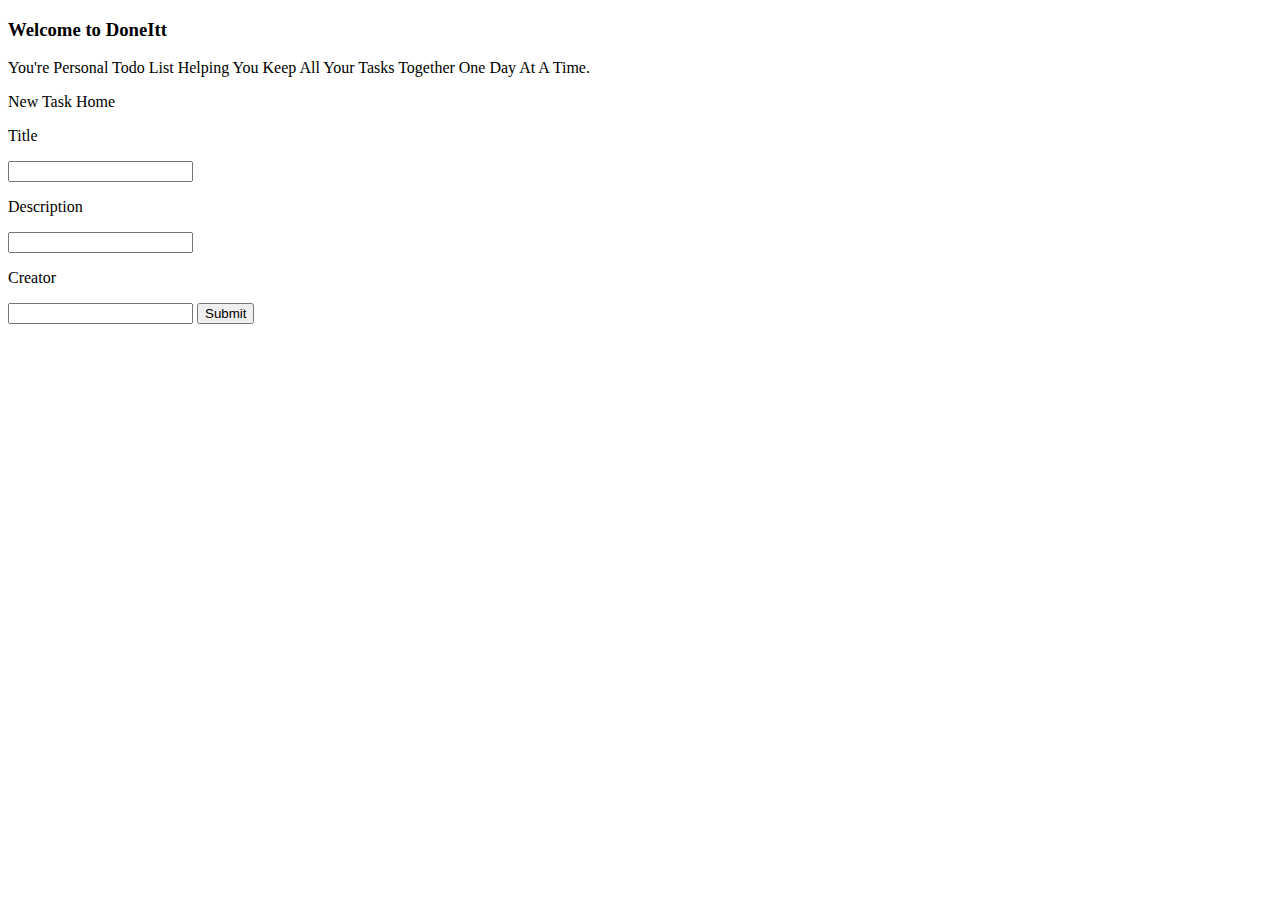
==== FinalProject/src/main/resources/templates/edit.html @ e481a41d "adding first version of tts select final project." ====
<!DOCTYPE html>
<html xmlns:th="http://www.thymleaf.org">
<head>
	<title>DoneItt</title>
</head>
<body>
	<div>
		<div>
			<h3>Welcome to DoneItt</h3>
			<p> You're Personal Todo List Helping You Keep All Your Tasks Together One Day At A Time.</p>
			<a th:href="@{/task/newTask}">New Task</a>
			<a th:href="@{/}">Home</a>
		</div>
		
		<form th:action="@{/task/{id}/update}" th:object="${task}" th:method="put" >
			<p>Title</p>
			<input type="text" th:field="*{title}" name="Title">
			<p>Description</p>
			<input type="text" th:field="*{description}" name="Description">
			<p>Creator</p>
			<input type="text" th:field="*{creator}" name="Creator">

			<input type="submit"></input>
		</form>
	

	</div>
</body>
</html>
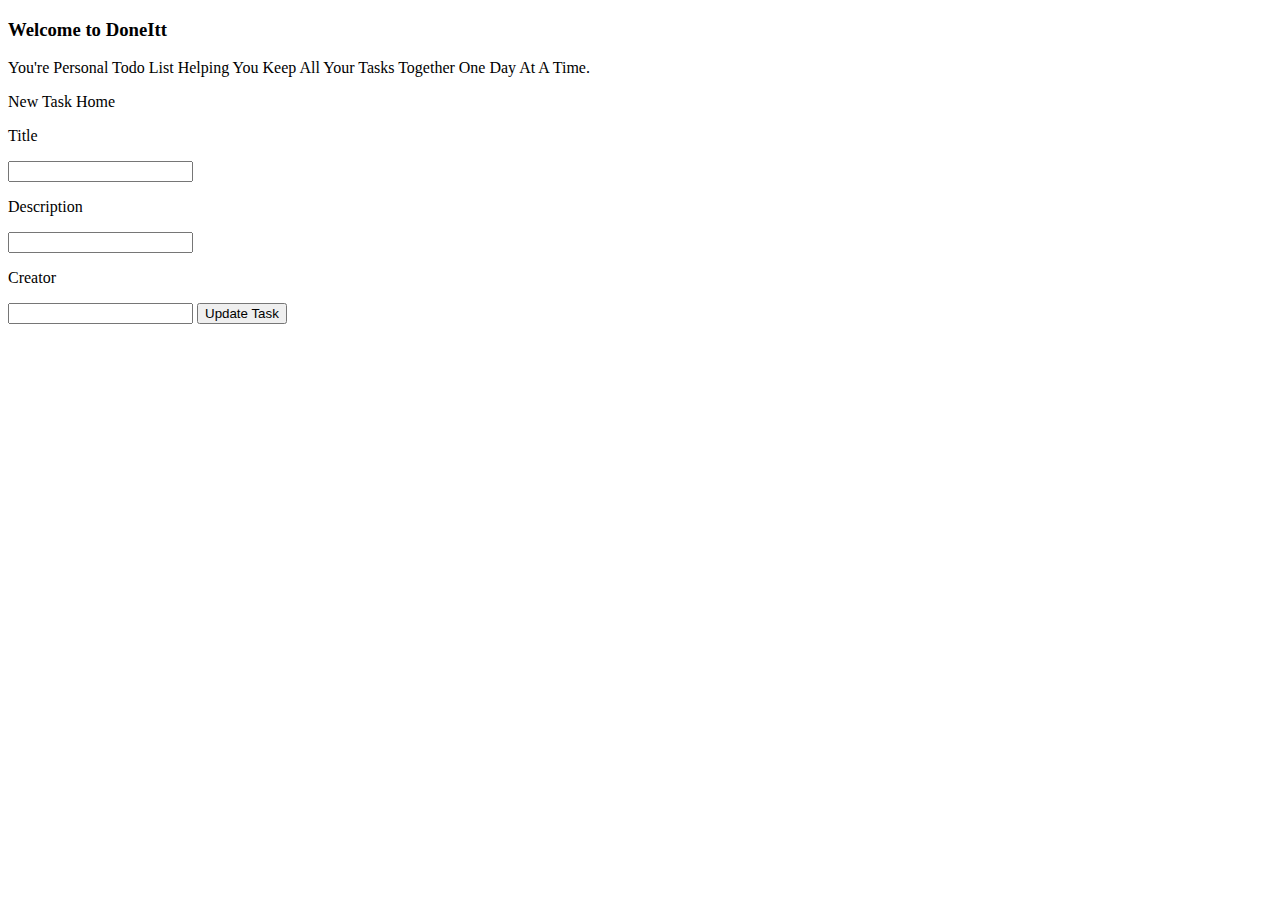
==== commit 6a04965f: "updated the manifest file and fixed the edit function." ====
--- a/FinalProject/src/main/resources/templates/edit.html
+++ b/FinalProject/src/main/resources/templates/edit.html
@@ -12,7 +12,7 @@
 			<a th:href="@{/}">Home</a>
 		</div>
 		
-		<form th:action="@{/task/{id}/update}" th:object="${task}" th:method="put" >
+		<form th:action="@{'/task/{id}/update'( id=${task.id})}" th:object="${task}" th:method="put" >
 			<p>Title</p>
 			<input type="text" th:field="*{title}" name="Title">
 			<p>Description</p>
@@ -20,9 +20,8 @@
 			<p>Creator</p>
 			<input type="text" th:field="*{creator}" name="Creator">
 
-			<input type="submit"></input>
+			<input type="submit" value="Update Task"></input>
 		</form>
-	
 
 	</div>
 </body>
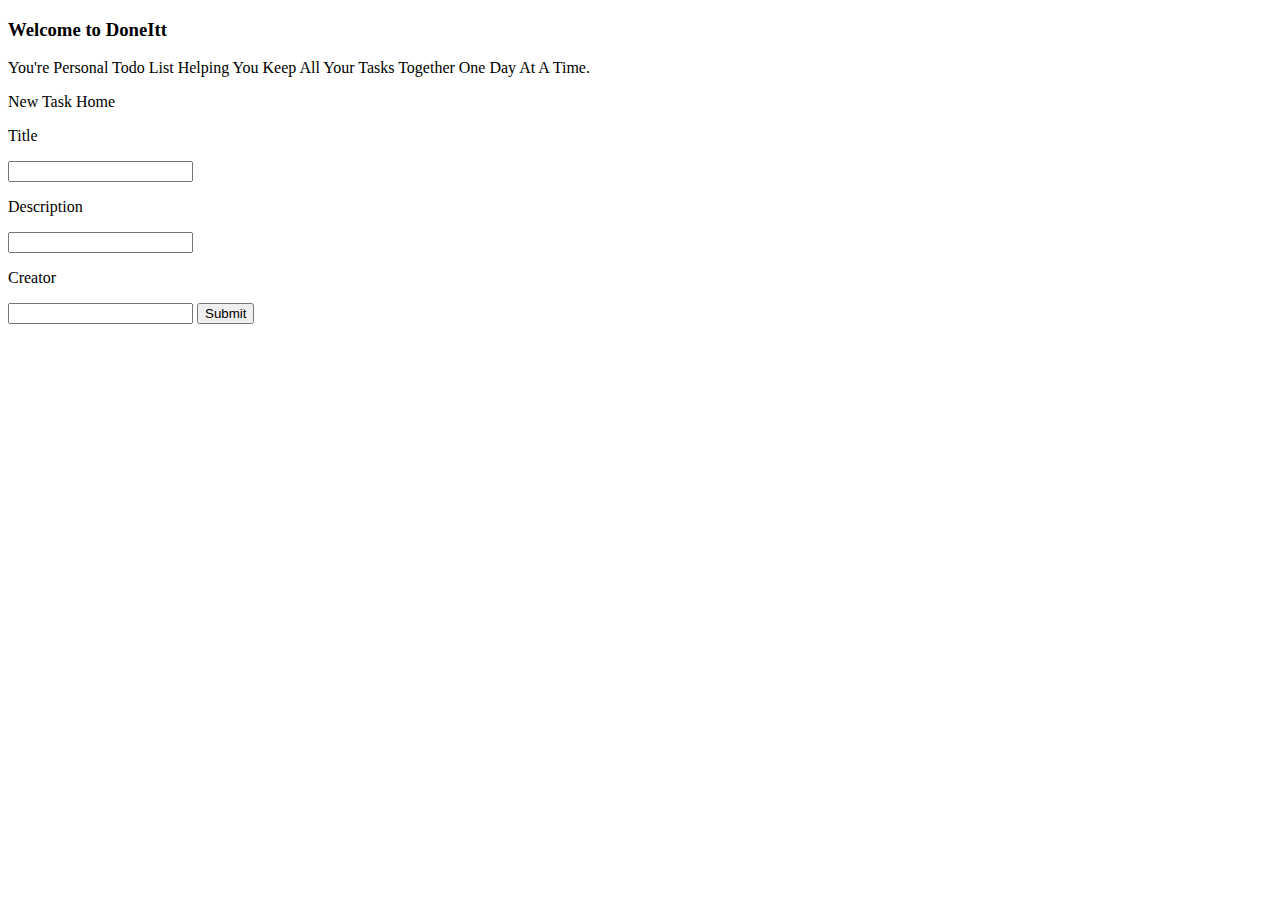
==== commit ec0a98e2: "v1.0" ====
--- a/FinalProject/src/main/resources/templates/edit.html
+++ b/FinalProject/src/main/resources/templates/edit.html
@@ -5,14 +5,16 @@
 </head>
 <body>
 	<div>
-		<div>
+	<div class="container"> 
+   <div class="row"> 
+      <div class="col">
 			<h3>Welcome to DoneItt</h3>
 			<p> You're Personal Todo List Helping You Keep All Your Tasks Together One Day At A Time.</p>
 			<a th:href="@{/task/newTask}">New Task</a>
 			<a th:href="@{/}">Home</a>
 		</div>
 		
-		<form th:action="@{'/task/{id}/update'( id=${task.id})}" th:object="${task}" th:method="put" >
+		<form th:action="@{/task/{id}/update}" th:object="${task}" th:method="put" >
 			<p>Title</p>
 			<input type="text" th:field="*{title}" name="Title">
 			<p>Description</p>
@@ -20,8 +22,12 @@
 			<p>Creator</p>
 			<input type="text" th:field="*{creator}" name="Creator">
 
-			<input type="submit" value="Update Task"></input>
+			<input type="submit"></input>
 		</form>
+   </div> 
+</div>
+		
+	
 
 	</div>
 </body>
